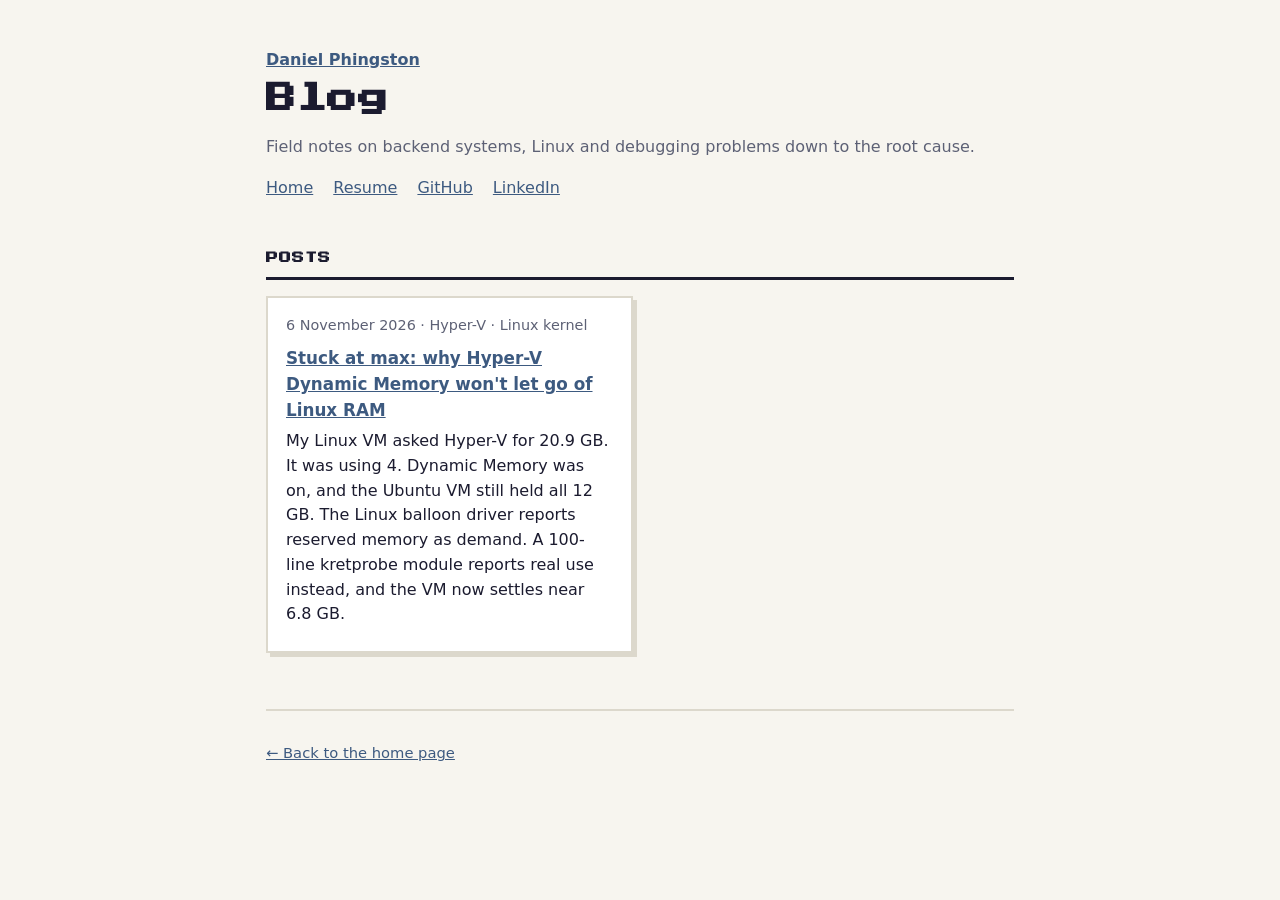
==== blog/index.html @ b157f0d2 "Add a blog with a post on Hyper-V Dynamic Memory and Linux VMs The post explains why Hyper-V never s" ====
<!doctype html>
<html lang="en">
<head>
<meta charset="utf-8">
<meta name="viewport" content="width=device-width, initial-scale=1">
<title>Blog · Daniel Phingston</title>
<meta name="description" content="Field notes from Daniel Phingston on backend systems, Linux and debugging problems down to the root cause.">
<link rel="canonical" href="https://danielphingston.github.io/blog/">
<meta name="theme-color" content="#1b1b2f">
<meta property="og:type" content="website">
<meta property="og:title" content="Blog · Daniel Phingston">
<meta property="og:description" content="Field notes on backend systems, Linux and debugging problems down to the root cause.">
<meta property="og:url" content="https://danielphingston.github.io/blog/">
<meta property="og:image" content="https://danielphingston.github.io/assets/og.png">
<link rel="icon" href="/assets/favicon.svg" type="image/svg+xml">
<link rel="preconnect" href="https://fonts.googleapis.com">
<link rel="preconnect" href="https://fonts.gstatic.com" crossorigin>
<link rel="stylesheet" href="https://fonts.googleapis.com/css2?family=Press+Start+2P&display=swap">
<link rel="stylesheet" href="/assets/css/base.css">
<link rel="stylesheet" href="/assets/css/simple.css">
</head>
<body>
<main id="simple">
  <header class="intro">
    <p class="kicker"><a href="/">Daniel Phingston</a></p>
    <h1>Blog</h1>
    <p class="muted">Field notes on backend systems, Linux and debugging problems down to the root cause.</p>
    <nav class="links" aria-label="Site">
      <a href="/">Home</a>
      <a href="/?view=simple">Resume</a>
      <a href="https://github.com/danielphingston">GitHub</a>
      <a href="https://www.linkedin.com/in/danielphingston">LinkedIn</a>
    </nav>
  </header>

  <section aria-labelledby="posts-h">
    <h2 id="posts-h">Posts</h2>
    <ul class="projects">
      <li class="project">
        <p class="tags"><time datetime="2026-11-06">6 November 2026</time> · Hyper-V · Linux kernel</p>
        <h3><a href="/blog/hyper-v-memory-reclaim/">Stuck at max: why Hyper-V Dynamic Memory won't let go of Linux RAM</a></h3>
        <p>My Linux VM asked Hyper-V for 20.9 GB. It was using 4. Dynamic Memory was on, and the Ubuntu VM still held all 12 GB. The Linux balloon driver reports reserved memory as demand. A 100-line kretprobe module reports real use instead, and the VM now settles near 6.8 GB.</p>
      </li>
    </ul>
  </section>

  <footer class="foot">
    <p><a href="/">← Back to the home page</a></p>
  </footer>
</main>
</body>
</html>
---- assets/css/base.css ----
/* ---------- Tokens ---------- */
:root {
  --bg: #f7f5ef;
  --card: #ffffff;
  --text: #1b1b2f;
  --muted: #5d6175;
  --border: #dcd8cc;
  --link: #3d5a80;
  --accent: #e07a5f;
  --chip: #ece8dc;

  /* Story-mode UI (always dark, like a game HUD) */
  --ui-bg: #1b1b2f;
  --ui-fg: #f4f1de;
  --ui-dim: #a9a7c4;
  --ui-gold: #f2cc8f;
  --ui-red: #e07a5f;
  --ui-green: #81b29a;

  --font-pixel: "Press Start 2P", ui-monospace, monospace;
  --font-term: "VT323", ui-monospace, monospace;
  --font-body: system-ui, -apple-system, "Segoe UI", Roboto, sans-serif;
}
@media (prefers-color-scheme: dark) {
  :root:not([data-theme="light"]) {
    --bg: #14141f;
    --card: #1e1e2e;
    --text: #ecebf3;
    --muted: #a3a3b8;
    --border: #33334a;
    --link: #9ec5f0;
    --accent: #f2a48d;
    --chip: #2a2a3d;
  }
}
:root[data-theme="dark"] {
  --bg: #14141f; --card: #1e1e2e; --text: #ecebf3; --muted: #a3a3b8;
  --border: #33334a; --link: #9ec5f0; --accent: #f2a48d; --chip: #2a2a3d;
}

* { box-sizing: border-box; }
html { -webkit-text-size-adjust: 100%; }
body { margin: 0; background: var(--bg); color: var(--text); font: 16px/1.55 var(--font-body); }
a { color: var(--link); }
button { font: inherit; }

.skip { position: absolute; left: 8px; top: -60px; z-index: 50; padding: 8px 12px; background: var(--ui-bg); color: var(--ui-fg); }
.skip:focus { top: 8px; }

/* ---------- View switching ---------- */
[data-view="simple"] #story { display: none; }
[data-view="story"] #simple { display: none; }
[data-view="story"] body { background: var(--ui-bg); }

/* ---------- Pixel buttons (shared) ---------- */
.px-btn {
  font-family: var(--font-pixel);
  font-size: 10px;
  line-height: 1;
  padding: 9px 10px 8px;
  color: var(--ui-fg);
  background: var(--ui-bg);
  border: 3px solid var(--ui-fg);
  box-shadow: 0 0 0 3px var(--ui-bg), 4px 4px 0 3px rgba(0, 0, 0, .35);
  cursor: pointer;
  white-space: nowrap;
}
.px-btn:hover { background: #2d2d4a; }
.px-btn:active { transform: translate(2px, 2px); box-shadow: 0 0 0 3px var(--ui-bg); }
.px-btn:focus-visible { outline: 3px solid var(--ui-gold); outline-offset: 4px; }
.px-btn[aria-pressed="true"] { color: var(--ui-gold); border-color: var(--ui-gold); }
.px-btn-alt { color: var(--ui-dim); border-color: var(--ui-dim); }
.px-btn-big { font-size: 13px; padding: 12px 16px 11px; color: var(--ui-gold); border-color: var(--ui-gold); }
.px-btn[disabled] { opacity: .45; cursor: default; }

.sr { position: absolute; width: 1px; height: 1px; overflow: hidden; clip: rect(0 0 0 0); white-space: nowrap; }
---- assets/css/simple.css ----
/* Simple view: the readable resume, also used for print. Loaded after base.css. */
#simple { max-width: 780px; margin: 0 auto; padding: 48px 16px 64px; outline: none; }
#simple h1 { font-family: var(--font-pixel); font-size: clamp(20px, 5vw, 30px); line-height: 1.35; margin: 6px 0 8px; letter-spacing: .5px; }
#simple h2 {
  font-family: var(--font-pixel); font-size: 12px; text-transform: uppercase; letter-spacing: 1px;
  margin: 48px 0 16px; padding-bottom: 10px; border-bottom: 3px solid var(--text);
}
#simple h3 { font-size: 1.05rem; margin: 22px 0 6px; }
#simple h4 { margin: 0 0 4px; font-size: 1rem; }
.kicker { margin: 0; color: var(--accent); font-weight: 600; }
.muted, .meta { color: var(--muted); }
.meta { margin: 0 0 8px; font-size: .95rem; }
.links { display: flex; flex-wrap: wrap; gap: 8px 20px; margin: 14px 0 22px; }
.actions { display: flex; flex-wrap: wrap; gap: 18px; align-items: center; padding: 3px; }
.btn-plain { background: none; border: 2px solid var(--border); color: var(--text); padding: 8px 14px; cursor: pointer; }
.btn-plain:hover { border-color: var(--text); }
.interests, .games { padding-left: 20px; }
.interests li, .games li { margin: 0 0 8px; }
.games span { color: var(--muted); }
.callout { margin-top: 32px; padding: 4px 20px 18px; background: var(--card); border: 2px solid var(--text); box-shadow: 6px 6px 0 var(--accent); }
.callout h2 { margin-top: 18px !important; }
.callout ul { padding-left: 20px; }
.callout li { margin: 0 0 4px; }
.cta { display: flex; flex-wrap: wrap; align-items: center; gap: 10px 16px; margin-bottom: 0; }
.btn-cta { display: inline-block; padding: 10px 16px; background: var(--text); color: var(--bg); font-weight: 600; text-decoration: none; }
.btn-cta:hover { background: var(--accent); color: #1b1b2f; }
.job { margin: 0 0 28px; }
.job ul { padding-left: 20px; }
.job li { margin: 0 0 6px; }
.org { color: var(--accent); }
#achievements article h3 { margin-top: 18px; }
#achievements p { margin: 0; }

.filters { display: flex; flex-wrap: wrap; gap: 8px; margin: 14px 0 18px; }
.chip { border: 2px solid var(--border); background: var(--chip); color: var(--text); padding: 4px 12px; cursor: pointer; font-size: .9rem; }
.chip[aria-pressed="true"] { background: var(--text); color: var(--bg); border-color: var(--text); }
.projects { list-style: none; padding: 0; margin: 0; display: grid; grid-template-columns: repeat(auto-fill, minmax(min(100%, 330px), 1fr)); gap: 14px; }
.project { background: var(--card); border: 2px solid var(--border); padding: 16px 18px; box-shadow: 4px 4px 0 var(--border); }
.project h3 { margin: 0 0 6px !important; }
.project p { margin: 0 0 8px; }
.project[hidden] { display: none; }
.tags { color: var(--muted); font-size: .9rem; }
.plinks { display: flex; gap: 16px; margin: 0 !important; font-weight: 600; }
.projects.small { grid-template-columns: repeat(auto-fill, minmax(min(100%, 240px), 1fr)); gap: 10px; }
.projects.small .project { padding: 12px 14px; box-shadow: none; }
.projects.small p { margin: 0; font-size: .92rem; color: var(--muted); }
.skill-group ul { list-style: none; padding: 0; margin: 0; display: flex; flex-wrap: wrap; gap: 6px; }
.skill-group li { background: var(--chip); padding: 3px 10px; font-size: .92rem; }
.foot { margin-top: 56px; padding-top: 16px; border-top: 2px solid var(--border); color: var(--muted); font-size: .92rem; }

/* ---------- Print: always the simple view ---------- */
@media print {
  #story, .skip, .actions, .filters { display: none !important; }
  #simple { display: block !important; padding: 0; max-width: none; }
  body { background: #fff; color: #000; font-size: 11pt; }
  #simple h2 { margin-top: 20px; border-bottom-width: 1px; }
  .project { box-shadow: none; break-inside: avoid; }
  .project[hidden] { display: block !important; }
  .job { break-inside: avoid-page; }
  a { color: #000; }
}
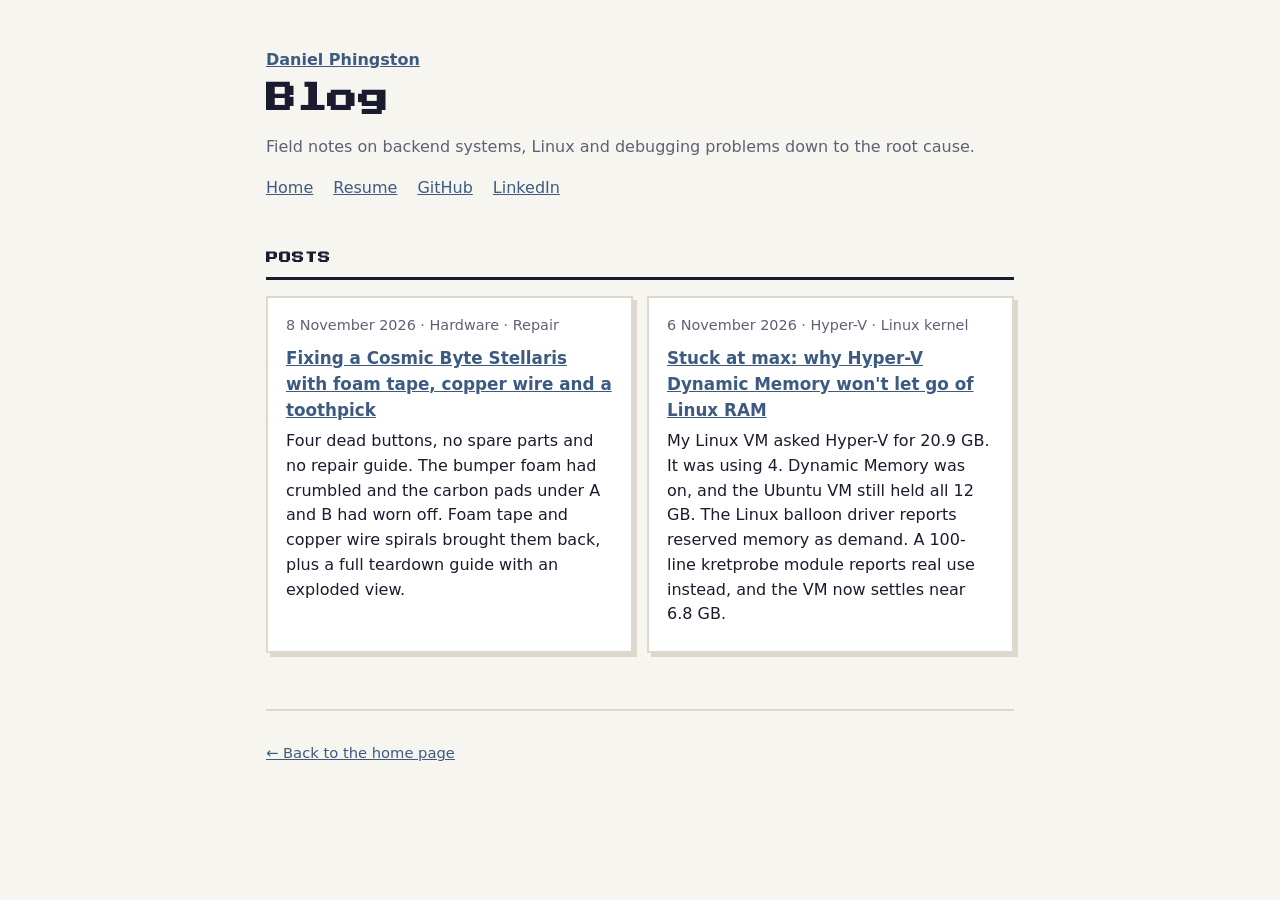
==== commit 7b887e5f: "Add the Stellaris controller repair post New post: fixing a Cosmic Byte Stellaris with foam tape, co" ====
--- a/blog/index.html
+++ b/blog/index.html
@@ -12,12 +12,26 @@
 <meta property="og:description" content="Field notes on backend systems, Linux and debugging problems down to the root cause.">
 <meta property="og:url" content="https://danielphingston.github.io/blog/">
 <meta property="og:image" content="https://danielphingston.github.io/assets/og.png">
+<link rel="alternate" type="application/atom+xml" title="Daniel Phingston · Blog" href="https://danielphingston.github.io/blog/feed.xml">
 <link rel="icon" href="/assets/favicon.svg" type="image/svg+xml">
 <link rel="preconnect" href="https://fonts.googleapis.com">
 <link rel="preconnect" href="https://fonts.gstatic.com" crossorigin>
 <link rel="stylesheet" href="https://fonts.googleapis.com/css2?family=Press+Start+2P&display=swap">
 <link rel="stylesheet" href="/assets/css/base.css">
 <link rel="stylesheet" href="/assets/css/simple.css">
+<script type="application/ld+json">
+{
+  "@context": "https://schema.org",
+  "@type": "Blog",
+  "name": "Daniel Phingston · Blog",
+  "url": "https://danielphingston.github.io/blog/",
+  "author": { "@type": "Person", "name": "Daniel Phingston", "url": "https://danielphingston.github.io/" },
+  "blogPost": [
+    { "@type": "BlogPosting", "headline": "Fixing a Cosmic Byte Stellaris with foam tape, copper wire and a toothpick", "url": "https://danielphingston.github.io/blog/stellaris-controller-repair/", "datePublished": "2026-11-08" },
+    { "@type": "BlogPosting", "headline": "Stuck at max: why Hyper-V Dynamic Memory won't let go of Linux RAM", "url": "https://danielphingston.github.io/blog/hyper-v-memory-reclaim/", "datePublished": "2026-11-06" }
+  ]
+}
+</script>
 </head>
 <body>
 <main id="simple">
@@ -37,6 +51,11 @@
     <h2 id="posts-h">Posts</h2>
     <ul class="projects">
       <li class="project">
+        <p class="tags"><time datetime="2026-11-08">8 November 2026</time> · Hardware · Repair</p>
+        <h3><a href="/blog/stellaris-controller-repair/">Fixing a Cosmic Byte Stellaris with foam tape, copper wire and a toothpick</a></h3>
+        <p>Four dead buttons, no spare parts and no repair guide. The bumper foam had crumbled and the carbon pads under A and B had worn off. Foam tape and copper wire spirals brought them back, plus a full teardown guide with an exploded view.</p>
+      </li>
+      <li class="project">
         <p class="tags"><time datetime="2026-11-06">6 November 2026</time> · Hyper-V · Linux kernel</p>
         <h3><a href="/blog/hyper-v-memory-reclaim/">Stuck at max: why Hyper-V Dynamic Memory won't let go of Linux RAM</a></h3>
         <p>My Linux VM asked Hyper-V for 20.9 GB. It was using 4. Dynamic Memory was on, and the Ubuntu VM still held all 12 GB. The Linux balloon driver reports reserved memory as demand. A 100-line kretprobe module reports real use instead, and the VM now settles near 6.8 GB.</p>
--- a/assets/css/simple.css
+++ b/assets/css/simple.css
@@ -44,6 +44,8 @@
 .projects.small { grid-template-columns: repeat(auto-fill, minmax(min(100%, 240px), 1fr)); gap: 10px; }
 .projects.small .project { padding: 12px 14px; box-shadow: none; }
 .projects.small p { margin: 0; font-size: .92rem; color: var(--muted); }
+.posts { list-style: none; padding: 0; margin: 0; display: grid; gap: 12px; }
+.posts a { font-weight: 600; }
 .skill-group ul { list-style: none; padding: 0; margin: 0; display: flex; flex-wrap: wrap; gap: 6px; }
 .skill-group li { background: var(--chip); padding: 3px 10px; font-size: .92rem; }
 .foot { margin-top: 56px; padding-top: 16px; border-top: 2px solid var(--border); color: var(--muted); font-size: .92rem; }
